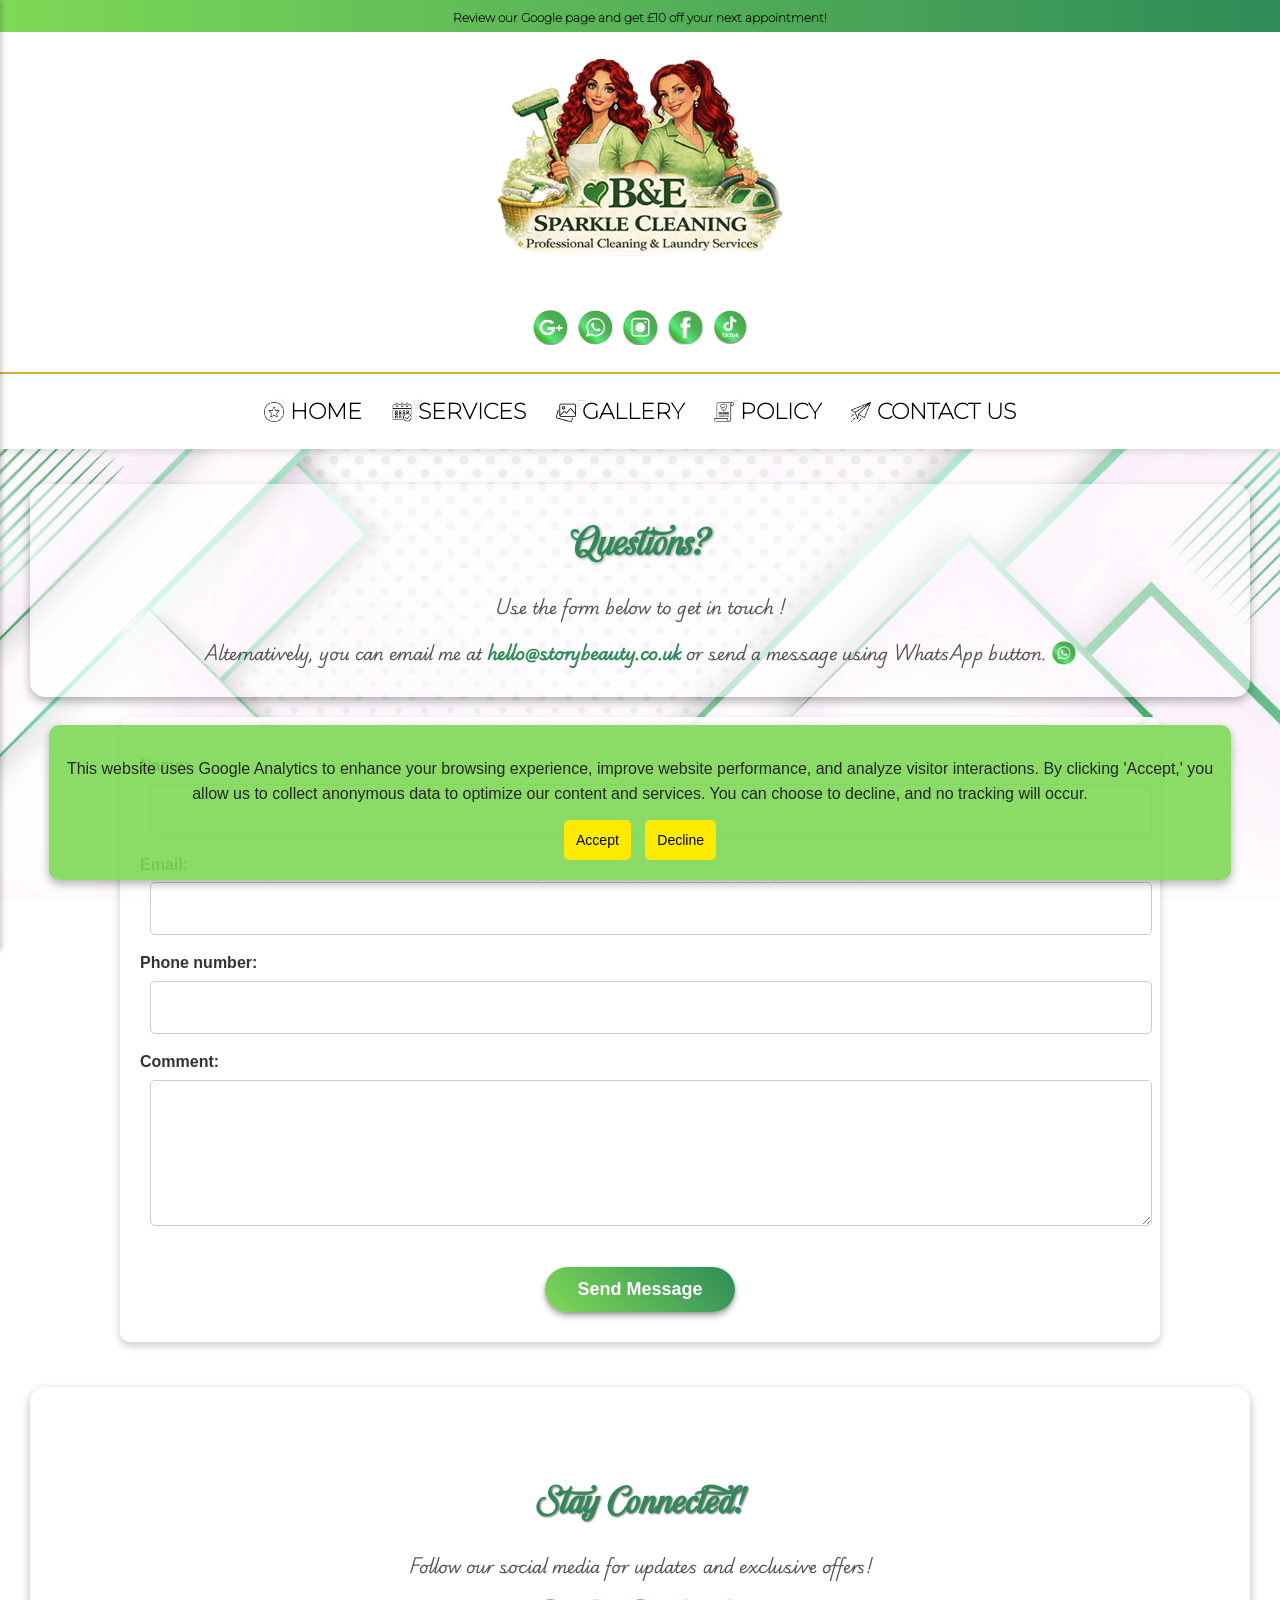
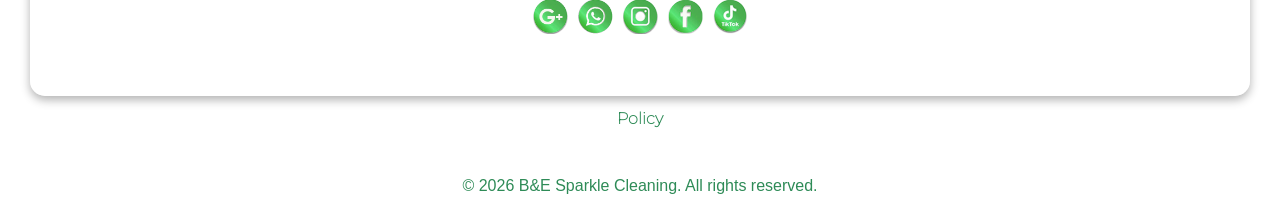
==== contact.html @ 54d1ef39 "site" ====
<!DOCTYPE html>
<html lang="en">
<head>
    <meta charset="UTF-8">
    <meta name="viewport" content="width=device-width, initial-scale=1.0">
    <meta name="viewport" content="width=device-width, initial-scale=1.0, user-scalable=no">
    <title>B&E Sparkle Cleaning - Contact Us!</title>
    <link rel="stylesheet" href="styles.css">
    <link rel="stylesheet" href="mobilestyles.css">
    <link rel="icon" type="image/png" href="media/favicon.png">
</head>
<body>
    <div class="gold-bar">
        <p id="sliding-text"></p>
    </div>
    
    <header class="top-header">
        <div class="logo-container">
            <a href="index.html">
                <img src="logo.png" alt="Business Logo" class="logo">
            </a>
        </div>
    
      <!-- Social Media Section (Now inside the header) -->
      <div class="social-buttons">
                <a href="https://maps.app.goo.gl/eQFA1rV7FGDzN62R6" target="_blank">
                    <img src="media/google.png" alt="Google" class="social-button">
                </a>
                <a href="https://wa.me/447448625575" target="_blank">
                    <img src="media/whatsapp.png" alt="WhatsApp" class="social-button">
                </a>
                <a href="https://www.instagram.com/besparklecleaning?igsh=MTBiZnNxeG05bnRqcg%3D%3D&utm_source=qr" target="_blank">
                    <img src="media/instagram.png" alt="Instagram" class="social-button">
                </a>
                <a href="https://www.facebook.com/share/18CbsJdjJ9/?mibextid=wwXIfr" target="_blank">
                    <img src="media/facebook.png" alt="Facebook" class="social-button">
                </a>
                <a href="https://www.tiktok.com/@besparklecleaning?_r=1&_t=ZN-94t2sgEUsbO" target="_blank">
                    <img src="media/tiktok.png" alt="TikTok" class="social-button">
                </a>
            </div>
    
        <nav class="navbar">
            <ul class="nav-links">
                <li><a href="index.html"><img src="media/icons/home.png" class="nav-icon"> Home</a></li>
                <li><a href="services.html"><img src="media/icons/book.png" class="nav-icon"> Services</a></li>
                <li><a href="gallery.html"><img src="media/icons/gallery.png" class="nav-icon"> Gallery</a></li>
                <li><a href="terms.html"><img src="media/icons/terms.png" class="nav-icon"> Policy</a></li>
                <li><a href="contact.html"><img src="media/icons/contact.png" class="nav-icon"> Contact Us</a></li>
            </ul>
        </nav>
        
    </header>
        <section id="contact-form-section">
            <main>
            <h3 class="curvymax-font">Questions?</h3>
            <p class="play-font">Use the form below to get in touch !</p>
            <p class="play-font">Alternatively, you can email me at 
                <a href="mailto:hello@storybeauty.co.uk" class="contact-email">hello@storybeauty.co.uk</a> 
                or send a message using 
                <span class="contact-whatsapp">
                    WhatsApp button.
                    <a href="https://wa.me/447448625575" target="_blank">
                        <img src="media/whatsapp.png" alt="WhatsApp" class="social-button">
                    </a>
                </span>
            </p>
            
            </main>
            <!-- modify this form HTML and place wherever you want your form -->
            <form action="https://formspree.io/f/xlgpkwen" method="POST" id="contact-form">
                <ul>
                    <li>
                        <label for="name">Name:</label>
                        <input type="text" id="name" name="name" required>
                    </li>
                    <li>
                        <label for="email">Email:</label>
                        <input type="email" id="email" name="email" required>
                    </li>
                    <li>
                        <label for="phone">Phone number:</label>
                        <input type="tel" id="phone" name="phone" required>
                    </li>
                    <li>
                        <label for="comment">Comment:</label>
                        <textarea id="comment" name="comment" rows="4" required></textarea>
                    </li>
                </ul>
                <button type="submit" class="gradient-button">Send Message</button>
            </form>            
        </section>


    <main>
        <section id="social-media">
            <h3 class="curvymax-font">Stay Connected!</h3>
            <p class="play-font">Follow our social media for updates and exclusive offers!</p>
            <div class="social-buttons">
                <a href="https://maps.app.goo.gl/eQFA1rV7FGDzN62R6" target="_blank">
                    <img src="media/google.png" alt="Google" class="social-button">
                </a>
                <a href="https://wa.me/447448625575" target="_blank">
                    <img src="media/whatsapp.png" alt="WhatsApp" class="social-button">
                </a>
                <a href="https://www.instagram.com/besparklecleaning?igsh=MTBiZnNxeG05bnRqcg%3D%3D&utm_source=qr" target="_blank">
                    <img src="media/instagram.png" alt="Instagram" class="social-button">
                </a>
                <a href="https://www.facebook.com/share/18CbsJdjJ9/?mibextid=wwXIfr" target="_blank">
                    <img src="media/facebook.png" alt="Facebook" class="social-button">
                </a>
                <a href="https://www.tiktok.com/@besparklecleaning?_r=1&_t=ZN-94t2sgEUsbO" target="_blank">
                    <img src="media/tiktok.png" alt="TikTok" class="social-button">
                </a>
            </div>
        </section>        
    </main>

</div>
<div class="terms-link-container">
    <a href="terms.html" class="terms-link">Policy</a>
</div>
    <footer>
        <p>&copy; 2026 B&E Sparkle Cleaning. All rights reserved.</p>
    </footer>   
    <script src="script.js"></script>
    <script src="goldbar.js"></script>
    <script src="cookies.js"></script>
    <script src="sidebar.js"></script>
</body>
</html>
---- styles.css ----
body {
    font-family: 'Arial', sans-serif;
    line-height: 1.6;
    color: #CBA135; /* Reflective Gold for text */
    background: url('media/header.png') no-repeat center center fixed; /* Background image */
    background-size: cover; /* Ensures the image covers the screen */
    text-align: center;
    background-color: #1E1E1E; /* Backup deep black color for browsers without image support */
}
header {
    background-color: rgba(255, 255, 255, 0.5); /* Semi-transparent white */
    color: white;
    padding: 20px 0;
    box-shadow: 0 4px 8px rgba(0, 0, 0, 0.3);
    position: relative; /* To ensure layout remains stable */
}
/* Custom Fonts */
@font-face {
    font-family: 'LastChristmasPERSONALUSE-Regular';
    src: url('fonts/LastChristmasPERSONALUSE-Regular.woff2') format('woff2'),
         url('fonts/LastChristmasPERSONALUSE-Regular.woff') format('woff'),
         url('fonts/LastChristmas_PERSONAL_USE_ONLY.otf') format('opentype');
    font-weight: normal;
    font-style: normal;
}

.curvy-font {
    font-family: 'LastChristmasPERSONALUSE-Regular', sans-serif;
}

.curvymax-font {
    font-family: 'LastChristmasPERSONALUSE-Regular', sans-serif;
}

@font-face {
    font-family: 'PlaywriteAUSA-Regular';
    src: url('fonts/PlaywriteAUSA-Regular.woff2') format('woff2'),
         url('fonts/PlaywriteAUSA-Regular.woff') format('woff'),
         url('fonts/PlaywriteAUSA-VariableFont_wght.tff') format('opentype');
    font-weight: normal;
    font-style: normal;
}

.play-font {
    font-family: 'PlaywriteAUSA-Regular', sans-serif;
}
.gradient-button {
    display: inline-flex; /* Ensures proper alignment for button content */
    align-items: center;
    justify-content: center;
    padding: 10px 20px; /* Space inside the button */
    border: none;
    border-radius: 50px; /* Fully rounded corners */
    font-size: 16px;
    font-family: 'Arial', sans-serif; /* Keep the custom font */
    font-weight: bold;
    color: white; /* Button text color */
    cursor: pointer;
    text-decoration: none; /* Remove underline */
    position: relative; /* Required for box-shadow */
    background: linear-gradient(45deg, #B39429, #D4AF37); /* Gold gradient */
    box-shadow: 0 4px 6px rgba(0, 0, 0, 0.3), 0 1px 3px rgba(0, 0, 0, 0.2); /* Shadow effect */
    transition: transform 0.2s ease, box-shadow 0.2s ease; /* Smooth interactions */
}

.gradient-button:hover {
    transform: translateY(-2px); /* Lift effect on hover */
    box-shadow: 0 8px 12px rgba(0, 0, 0, 0.4), 0 4px 6px rgba(0, 0, 0, 0.3); /* Stronger shadow */
    background: linear-gradient(45deg, #D4AF37, #B39429); /* Reverse gradient on hover */
}

.gradient-button:active {
    transform: translateY(0); /* Reset on click */
    box-shadow: 0 2px 4px rgba(0, 0, 0, 0.2), 0 1px 2px rgba(0, 0, 0, 0.1); /* Subtle shadow */
}
/* Image Grid */
.gallery {
    display: flex;
    flex-wrap: wrap;
    gap: 15px;
    justify-content: center;
    padding: 20px;
}

.gallery-item {
    width: 200px; /* Set a fixed width for images */
    height: 200px; /* Set a fixed height for images */
    object-fit: cover; /* Ensures images are cropped correctly */
    border-radius: 15px; /* Rounded corners */
    transition: transform 0.3s, box-shadow 0.3s; /* Smooth effects */
    cursor: pointer;
}

.gallery-item:hover {
    transform: scale(1.05); /* Slight zoom effect */
    box-shadow: 0 8px 15px rgba(0, 0, 0, 0.4); /* Shadow on hover */
}

/* Lightbox General Styles */
.lightbox {
    display: none;
    position: fixed;
    top: 0;
    left: 0;
    width: 100%;
    height: 100%;
    background-color: rgba(0, 0, 0, 0.9);
    justify-content: center;
    align-items: center;
    z-index: 9999;
}

/* Lightbox Content */
.lightbox img, .lightbox video {
    max-width: 90%;
    max-height: 90%;
    border-radius: 10px;
    object-fit: contain;
    background: black;
}

/* Lightbox Navigation Buttons */
.lightbox .prev, .lightbox .next {
    position: absolute;
    top: 50%;
    transform: translateY(-50%);
    font-size: 2rem;
    color: white;
    background: rgba(0, 0, 0, 0.5);
    border: none;
    cursor: pointer;
    padding: 10px;
    border-radius: 50%;
}

.lightbox .prev { left: 10px; }
.lightbox .next { right: 10px; }

/* Close Button */
.lightbox .close {
    position: absolute;
    top: 15px;
    right: 20px;
    font-size: 2rem;
    color: white;
    cursor: pointer;
}

/* Main Content */
main {
    padding: 20px;
    margin: 20px auto; /* Center and add spacing */
    max-width: 1200px; /* Limit width for better readability */
    background-color: rgba(255, 255, 255, 0.8); /* Lighter translucent white background */
    border-radius: 15px; /* Rounded corners for a polished look */
    box-shadow: 0 4px 10px rgba(0, 0, 0, 0.3); /* Subtle shadow for depth */
}

.social-button {
    width: 40px;
    height: 40px;
    cursor: pointer;
    transition: transform 0.3s;
}


#social-media {
    text-align: center;
    margin-top: 40px;
}

.social-buttons {
    display: flex;
    justify-content: center;
    gap: 15px;
    margin-top: 20px;
    margin-bottom: 20px;
}

.social-button:hover {
    transform: scale(1.1);
}

#social-media h3 {
    font-size: 24px;
    margin-bottom: 10px;
}

#social-media p {
    font-size: 18px;
    margin-bottom: 20px;
    color: #555;
}
.gradient-button {
    display: inline-flex;
    align-items: center;
    justify-content: center;
    padding: 10px 20px; /* Space inside the button */
    border: none;
    border-radius: 50px; /* Fully rounded corners */
    font-size: 16px;
    font-family: 'Arial', sans-serif; /* Keep the custom font */
    font-weight: bold;
    color: white; /* Button text color */
    cursor: pointer;
    text-decoration: none; /* Remove underline */
    position: relative; /* Required for box-shadow */
    margin: 10px; /* Add spacing between buttons */
    background: linear-gradient(45deg, #D4A017, #FFD700); /* Adjusted gradient */
    box-shadow: 0 4px 6px rgba(0, 0, 0, 0.3), 0 1px 3px rgba(0, 0, 0, 0.2); /* Shadow effect */
    transition: transform 0.2s ease, box-shadow 0.2s ease; /* Smooth interactions */
}

.gradient-button:hover {
    transform: translateY(-2px); /* Lift effect on hover */
    box-shadow: 0 8px 12px rgba(0, 0, 0, 0.4), 0 4px 6px rgba(0, 0, 0, 0.3); /* Stronger shadow */
    background: linear-gradient(45deg, #FFD700, #D4A017); /* Reverse gradient on hover */
}

/* General section styling to reduce space */
section {
    padding-top: 15px;
    padding-bottom: 15px;
    margin-top: 10px;
    margin-bottom: 10px;
    box-sizing: border-box;
}

/* Category titles styling */
.category-title {
    margin-bottom: 10px;
    font-size: 1.5rem; /* Adjust font size if necessary */
    text-align: center;
}

/* Gallery styling */
.gallery {
    display: grid; /* Use grid layout for better responsiveness */
    grid-template-columns: repeat(auto-fit, minmax(150px, 1fr)); /* Flexible columns */
    gap: 10px; /* Space between images */
    margin: 10px auto; /* Center the gallery */
    width: 90%; /* Ensure the gallery fits well within the viewport */
}

/* Gallery items styling */
.gallery-item {
    width: 100%;
    height: auto;
    border-radius: 5px;
    box-shadow: 0 2px 5px rgba(0, 0, 0, 0.2); /* Subtle shadow */
    cursor: pointer;
    transition: transform 0.3s ease, box-shadow 0.3s ease;
}

.gallery-item:hover {
    transform: scale(1.05);
    box-shadow: 0 4px 10px rgba(0, 0, 0, 0.3);
}

/* Lightbox styling */
.lightbox {
    position: fixed;
    top: 0;
    left: 0;
    width: 100%;
    height: 100%;
    background-color: rgba(0, 0, 0, 0.8);
    display: none;
    justify-content: center;
    align-items: center;
    z-index: 1000;
}

.lightbox img {
    max-width: 90%;
    max-height: 80%;
    border-radius: 5px;
}

/* Lightbox close button */
.lightbox .close {
    position: absolute;
    top: 10px;
    right: 20px;
    font-size: 2rem;
    color: white;
    cursor: pointer;
}

/* Lightbox navigation buttons */
.lightbox .prev,
.lightbox .next {
    position: absolute;
    top: 50%;
    transform: translateY(-50%);
    font-size: 2rem;
    color: white;
    background: none;
    border: none;
    cursor: pointer;
}

.lightbox .prev {
    left: 10px;
}

.lightbox .next {
    right: 10px;
}

/* Button container spacing */
.button-container {
    display: flex;
    flex-wrap: wrap;
    justify-content: center;
    gap: 10px;
    margin: 20px auto;
}

/* Grid image styling */
.gallery-item {
    width: 100%; /* Images scale with the grid cell */
    height: 150px; /* Fixed height for uniform size */
    object-fit: cover; /* Ensures images are cropped uniformly */
    border-radius: 10px; /* Rounded corners */
    cursor: pointer;
    transition: transform 0.3s ease, box-shadow 0.3s ease;
}

.gallery-item:hover {
    transform: scale(1.05);
    box-shadow: 0 4px 10px rgba(0, 0, 0, 0.3);
}
body {
    font-family: 'Arial', sans-serif;
    line-height: 1.6;
    color: #CBA135; /* Reflective Gold for text */
    background: url('media/header.png') no-repeat center center fixed; /* Background image */
    background-size: cover; /* Ensures the image covers the screen */
    text-align: center;
    background-color: #1E1E1E; /* Backup deep black color for browsers without image support */
}
header {
    background-color: rgba(255, 255, 255, 0.5); /* Semi-transparent white */
    color: white;
    padding: 20px 0;
    box-shadow: 0 4px 8px rgba(0, 0, 0, 0.3);
    position: relative; /* To ensure layout remains stable */
}
/* Custom Fonts */
@font-face {
    font-family: 'LastChristmasPERSONALUSE-Regular';
    src: url('fonts/LastChristmasPERSONALUSE-Regular.woff2') format('woff2'),
         url('fonts/LastChristmasPERSONALUSE-Regular.woff') format('woff'),
         url('fonts/LastChristmas_PERSONAL_USE_ONLY.otf') format('opentype');
    font-weight: normal;
    font-style: normal;
}

.curvy-font {
    font-family: 'LastChristmasPERSONALUSE-Regular', sans-serif;
}

.curvymax-font {
    font-family: 'LastChristmasPERSONALUSE-Regular', sans-serif;
    font-size: 36px; /* Adjust the value as needed */
}

@font-face {
    font-family: 'PlaywriteAUSA-Regular';
    src: url('fonts/PlaywriteAUSA-Regular.woff2') format('woff2'),
         url('fonts/PlaywriteAUSA-Regular.woff') format('woff'),
         url('fonts/PlaywriteAUSA-VariableFont_wght.tff') format('opentype');
    font-weight: normal;
    font-style: normal;
}

.play-font {
    font-family: 'PlaywriteAUSA-Regular', sans-serif;
}

.gradient-button {
    display: inline-flex; /* Ensures proper alignment for button content */
    align-items: center;
    justify-content: center;
    padding: 10px 20px; /* Space inside the button */
    border: none;
    border-radius: 50px; /* Fully rounded corners */
    font-size: 16px;
    font-family: 'Arial', sans-serif; /* Keep the custom font */
    font-weight: bold;
    color: white; /* Button text color */
    cursor: pointer;
    text-decoration: none; /* Remove underline */
    position: relative; /* Required for box-shadow */
    background: linear-gradient(45deg, #B39429, #D4AF37); /* Gold gradient */
    box-shadow: 0 4px 6px rgba(0, 0, 0, 0.3), 0 1px 3px rgba(0, 0, 0, 0.2); /* Shadow effect */
    transition: transform 0.2s ease, box-shadow 0.2s ease; /* Smooth interactions */
}

.gradient-button:hover {
    transform: translateY(-2px); /* Lift effect on hover */
    box-shadow: 0 8px 12px rgba(0, 0, 0, 0.4), 0 4px 6px rgba(0, 0, 0, 0.3); /* Stronger shadow */
    background: linear-gradient(45deg, #D4AF37, #B39429); /* Reverse gradient on hover */
}

.gradient-button:active {
    transform: translateY(0); /* Reset on click */
    box-shadow: 0 2px 4px rgba(0, 0, 0, 0.2), 0 1px 2px rgba(0, 0, 0, 0.1); /* Subtle shadow */
}
/* Image Grid */
.gallery {
    display: flex;
    flex-wrap: wrap;
    gap: 15px;
    justify-content: center;
    padding: 20px;
}

.gallery-item {
    width: 200px; /* Set a fixed width for images */
    height: 200px; /* Set a fixed height for images */
    object-fit: cover; /* Ensures images are cropped correctly */
    border-radius: 15px; /* Rounded corners */
    transition: transform 0.3s, box-shadow 0.3s; /* Smooth effects */
    cursor: pointer;
}

.gallery-item:hover {
    transform: scale(1.05); /* Slight zoom effect */
    box-shadow: 0 8px 15px rgba(0, 0, 0, 0.4); /* Shadow on hover */
}

/* Fullscreen Lightbox */
.lightbox {
    display: none;
    position: fixed;
    top: 0;
    left: 0;
    width: 100%;
    height: 100%;
    background-color: rgba(0, 0, 0, 0.9); /* Dark overlay */
    justify-content: center;
    align-items: center;
    z-index: 9999;
}

.lightbox img {
    max-width: 90%;
    max-height: 90%;
    border-radius: 15px;
}

.lightbox-controls {
    position: absolute;
    width: 100%;
    top: 50%;
    display: flex;
    justify-content: space-between;
    transform: translateY(-50%);
}

.lightbox-controls .control {
    background: rgba(255, 255, 255, 0.5);
    color: black;
    font-size: 30px;
    border: none;
    border-radius: 50%;
    cursor: pointer;
    padding: 10px;
    margin: 0 20px;
    outline: none;
    transition: background 0.3s;
}

.lightbox-controls .control:hover {
    background: rgba(255, 255, 255, 0.8);
}

.lightbox .close {
    position: absolute;
    top: 20px;
    right: 30px;
    color: white;
    font-size: 30px;
    font-weight: bold;
    cursor: pointer;
}
/* Main Content */
main {
    padding: 20px;
    margin: 20px auto; /* Center and add spacing */
    max-width: 1200px; /* Limit width for better readability */
    background-color: rgba(255, 255, 255, 0.8); /* Lighter translucent white background */
    border-radius: 15px; /* Rounded corners for a polished look */
    box-shadow: 0 4px 10px rgba(0, 0, 0, 0.3); /* Subtle shadow for depth */
}
.social-buttons {
    display: flex;
    gap: 15px;
    margin-top: 20px;
}

.social-button {
    width: 50px;
    height: 50px;
    cursor: pointer;
    transition: transform 0.3s;
}

.social-button:hover {
    transform: scale(1.1);
}
#social-media {
    text-align: center;
    margin-top: 40px;
}

.social-buttons {
    display: flex;
    justify-content: center;
    gap: 15px;
    margin-top: 20px;
}

.social-button {
    width: 40px;
    height: 40px;
    cursor: pointer;
    transition: transform 0.3s;
}

.social-button:hover {
    transform: scale(1.1);
}

#social-media h3 {
    font-size: 24px;
    margin-bottom: 10px;
}

#social-media p {
    font-size: 18px;
    margin-bottom: 20px;
    color: #555;
}
.gradient-button {
    display: inline-flex;
    align-items: center;
    justify-content: center;
    padding: 10px 20px; /* Space inside the button */
    border: none;
    border-radius: 50px; /* Fully rounded corners */
    font-size: 16px;
    font-family: 'Arial', sans-serif; /* Keep the custom font */
    font-weight: bold;
    color: white; /* Button text color */
    cursor: pointer;
    text-decoration: none; /* Remove underline */
    position: relative; /* Required for box-shadow */
    margin: 10px; /* Add spacing between buttons */
    background: linear-gradient(45deg, #D4A017, #FFD700); /* Adjusted gradient */
    box-shadow: 0 4px 6px rgba(0, 0, 0, 0.3), 0 1px 3px rgba(0, 0, 0, 0.2); /* Shadow effect */
    transition: transform 0.2s ease, box-shadow 0.2s ease; /* Smooth interactions */
}

.gradient-button:hover {
    transform: translateY(-2px); /* Lift effect on hover */
    box-shadow: 0 8px 12px rgba(0, 0, 0, 0.4), 0 4px 6px rgba(0, 0, 0, 0.3); /* Stronger shadow */
    background: linear-gradient(45deg, #FFD700, #D4A017); /* Reverse gradient on hover */
}
#homepage h2.curvymax-font {
    font-family: 'LastChristmasPERSONALUSE-Regular', sans-serif;
    font-size: 34px;
    line-height: 1.4;
    color: #2E8B57;
    text-shadow: 1px 1px 2px rgba(0, 0, 0, 0.6);
    margin-bottom: 15px;
}
#homepage h2.play-font {
    font-family: 'PlaywriteAUSA-Regular', sans-serif; /* Match the font */
    font-size: 16px; /* Adjust font size for consistency */
    line-height: 1.6; /* Set proper line spacing */
    color: #555; /* Use the same subtle gray color */
    text-shadow: none; /* Remove any shadow effect */
    font-weight: 400; /* Set normal font weight */
    margin: 20px 0; /* Add spacing for readability */
}

#social-media h3 {
    font-family: 'PlaywriteAUSA-Regular', sans-serif; /* Keep the original font */
    font-size: 32px; /* Make it larger */
    line-height: 1.4; /* Adjust spacing for readability */
    color: #CBA135; /* Restore the reflective gold color */
    text-shadow: 1px 1px 2px rgba(0, 0, 0, 0.6); /* Subtle shadow for depth */
    margin-bottom: 15px; /* Add spacing below the heading */
}
#social-media h3.curvymax-font {
    font-family: 'LastChristmasPERSONALUSE-Regular', sans-serif; /* Retain original font */
    color: #2E8B57; /* Reflective gold */
    text-shadow: 1px 1px 2px rgba(0, 0, 0, 0.5); /* Subtle shadow effect */
    margin-bottom: 2px; /* Space below heading */
}
#social-media h3.curvymax-font {
    letter-spacing: 1px; /* Subtle spacing between letters */
}
#social-media h3.curvymax-font {
    line-height: 1.3; /* Increase for better readability */
}
/* Make each section smaller by reducing vertical padding and margin */
section {
    padding-top: 10px; /* Reduced space at the top */
    padding-bottom: 10px; /* Reduced space at the bottom */
    margin-top: 10px; /* Reduced space above the section */
    margin-bottom: 10px; /* Reduced space below the section */
    box-sizing: border-box; /* Ensure the padding doesn't affect section size */
}

/* Add spacing under the social media text */
#social-media p {
    margin-bottom: 15px; /* Adjust this value for smaller spacing */
}

/* Optional: Adjust header and footer spacing */
header, footer {
    padding: 10px 20px; /* Smaller padding for header/footer */
}
/* General section styling to reduce space */
section {
    padding-top: 15px;
    padding-bottom: 15px;
    margin-top: 10px;
    margin-bottom: 10px;
    box-sizing: border-box;
}

/* Category titles styling */
.category-title {
    margin-bottom: 10px;
    font-size: 1.5rem; /* Adjust font size if necessary */
    text-align: center;
}

/* Gallery styling */
.gallery {
    display: grid; /* Use grid layout for better responsiveness */
    grid-template-columns: repeat(auto-fit, minmax(150px, 1fr)); /* Flexible columns */
    gap: 10px; /* Space between images */
    margin: 10px auto; /* Center the gallery */
    width: 90%; /* Ensure the gallery fits well within the viewport */
}

/* Gallery items styling */
.gallery-item {
    width: 100%;
    height: auto;
    border-radius: 5px;
    box-shadow: 0 2px 5px rgba(0, 0, 0, 0.2); /* Subtle shadow */
    cursor: pointer;
    transition: transform 0.3s ease, box-shadow 0.3s ease;
}

.gallery-item:hover {
    transform: scale(1.05);
    box-shadow: 0 4px 10px rgba(0, 0, 0, 0.3);
}
/* Lightbox styling */
.lightbox {
    position: fixed;
    top: 0;
    left: 0;
    width: 100%;
    height: 100%;
    background-color: rgba(0, 0, 0, 0.8);
    display: none;
    justify-content: center;
    align-items: center;
    z-index: 1000;
}

.lightbox img {
    max-width: 90%;
    max-height: 80%;
    border-radius: 5px;
}

/* Lightbox close button */
.lightbox .close {
    position: absolute;
    top: 10px;
    right: 20px;
    font-size: 2rem;
    color: white;
    cursor: pointer;
}

/* Lightbox navigation buttons */
.lightbox .prev,
.lightbox .next {
    position: absolute;
    top: 50%;
    transform: translateY(-50%);
    font-size: 2rem;
    color: white;
    background: none;
    border: none;
    cursor: pointer;
}

.lightbox .prev {
    left: 10px;
}

.lightbox .next {
    right: 10px;
}

/* Button container spacing */
.button-container {
    display: flex;
    flex-wrap: wrap;
    justify-content: center;
    gap: 10px;
    margin: 20px auto;
}

/* Grid image styling */
.gallery-item {
    width: 100%; /* Images scale with the grid cell */
    height: 150px; /* Fixed height for uniform size */
    object-fit: cover; /* Ensures images are cropped uniformly */
    border-radius: 10px; /* Rounded corners */
    cursor: pointer;
    transition: transform 0.3s ease, box-shadow 0.3s ease;
}

.gallery-item:hover {
    transform: scale(1.05);
    box-shadow: 0 4px 10px rgba(0, 0, 0, 0.3);
}
body {
    font-family: 'Arial', sans-serif;
    line-height: 1.6;
    color: #CBA135; /* Reflective Gold for text */
    background: url('media/header.png') no-repeat center center fixed; /* Background image */
    background-size: cover; /* Ensures the image covers the screen */
    text-align: center;
    background-color: #1E1E1E; /* Backup deep black color for browsers without image support */
}
header {
    background-color: rgba(255, 255, 255, 0.5); /* Semi-transparent white */
    color: white;
    padding: 20px 0;
    box-shadow: 0 4px 8px rgba(0, 0, 0, 0.3);
    position: relative; /* To ensure layout remains stable */
}
/* Custom Fonts */
@font-face {
    font-family: 'LastChristmasPERSONALUSE-Regular';
    src: url('fonts/LastChristmasPERSONALUSE-Regular.woff2') format('woff2'),
         url('fonts/LastChristmasPERSONALUSE-Regular.woff') format('woff'),
         url('fonts/LastChristmas_PERSONAL_USE_ONLY.otf') format('opentype');
    font-weight: normal;
    font-style: normal;
}
.gradient-button {
    display: inline-flex; /* Ensures proper alignment for button content */
    align-items: center;
    justify-content: center;
    padding: 10px 20px; /* Space inside the button */
    border: none;
    border-radius: 50px; /* Fully rounded corners */
    font-size: 16px;
    font-family: 'Arial', sans-serif; /* Keep the custom font */
    font-weight: bold;
    color: white; /* Button text color */
    cursor: pointer;
    text-decoration: none; /* Remove underline */
    position: relative; /* Required for box-shadow */
    background: linear-gradient(45deg, #B39429, #D4AF37); /* Gold gradient */
    box-shadow: 0 4px 6px rgba(0, 0, 0, 0.3), 0 1px 3px rgba(0, 0, 0, 0.2); /* Shadow effect */
    transition: transform 0.2s ease, box-shadow 0.2s ease; /* Smooth interactions */
}

.gradient-button:hover {
    transform: translateY(-2px); /* Lift effect on hover */
    box-shadow: 0 8px 12px rgba(0, 0, 0, 0.4), 0 4px 6px rgba(0, 0, 0, 0.3); /* Stronger shadow */
    background: linear-gradient(45deg, #D4AF37, #B39429); /* Reverse gradient on hover */
}

.gradient-button:active {
    transform: translateY(0); /* Reset on click */
    box-shadow: 0 2px 4px rgba(0, 0, 0, 0.2), 0 1px 2px rgba(0, 0, 0, 0.1); /* Subtle shadow */
}
/* Image Grid */
.gallery {
    display: flex;
    flex-wrap: wrap;
    gap: 15px;
    justify-content: center;
    padding: 20px;
}

.gallery-item {
    width: 200px; /* Set a fixed width for images */
    height: 200px; /* Set a fixed height for images */
    object-fit: cover; /* Ensures images are cropped correctly */
    border-radius: 15px; /* Rounded corners */
    transition: transform 0.3s, box-shadow 0.3s; /* Smooth effects */
    cursor: pointer;
}

.gallery-item:hover {
    transform: scale(1.05); /* Slight zoom effect */
    box-shadow: 0 8px 15px rgba(0, 0, 0, 0.4); /* Shadow on hover */
}

/* Fullscreen Lightbox */
.lightbox {
    display: none;
    position: fixed;
    top: 0;
    left: 0;
    width: 100%;
    height: 100%;
    background-color: rgba(0, 0, 0, 0.9); /* Dark overlay */
    justify-content: center;
    align-items: center;
    z-index: 9999;
}

.lightbox img {
    max-width: 90%;
    max-height: 90%;
    border-radius: 15px;
}

.lightbox-controls {
    position: absolute;
    width: 100%;
    top: 50%;
    display: flex;
    justify-content: space-between;
    transform: translateY(-50%);
}

.lightbox-controls .control {
    background: rgba(255, 255, 255, 0.5);
    color: black;
    font-size: 30px;
    border: none;
    border-radius: 50%;
    cursor: pointer;
    padding: 10px;
    margin: 0 20px;
    outline: none;
    transition: background 0.3s;
}

.lightbox-controls .control:hover {
    background: rgba(255, 255, 255, 0.8);
}

.lightbox .close {
    position: absolute;
    top: 20px;
    right: 30px;
    color: white;
    font-size: 30px;
    font-weight: bold;
    cursor: pointer;
}
/* Main Content */
.social-buttons {
    margin-top: 20px;
}




#social-media {
    text-align: center;
    margin-top: 40px;
}

#social-media h3 {
    font-size: 24px;
    margin-bottom: 10px;
}

#social-media p {
    font-size: 18px;
    margin-bottom: 20px;
    color: #555;
}
.gradient-button {
    display: inline-flex;
    align-items: center;
    justify-content: center;
    padding: 10px 20px; /* Space inside the button */
    border: none;
    border-radius: 50px; /* Fully rounded corners */
    font-size: 16px;
    font-family: 'Arial', sans-serif; /* Keep the custom font */
    font-weight: bold;
    color: white; /* Button text color */
    cursor: pointer;
    text-decoration: none; /* Remove underline */
    position: relative; /* Required for box-shadow */
    margin: 10px; /* Add spacing between buttons */
    background: linear-gradient(45deg, #D4A017, #FFD700); /* Adjusted gradient */
    box-shadow: 0 4px 6px rgba(0, 0, 0, 0.3), 0 1px 3px rgba(0, 0, 0, 0.2); /* Shadow effect */
    transition: transform 0.2s ease, box-shadow 0.2s ease; /* Smooth interactions */
}

.gradient-button:hover {
    transform: translateY(-2px); /* Lift effect on hover */
    box-shadow: 0 8px 12px rgba(0, 0, 0, 0.4), 0 4px 6px rgba(0, 0, 0, 0.3); /* Stronger shadow */
    background: linear-gradient(45deg, #FFD700, #D4A017); /* Reverse gradient on hover */
}
#social-media h3 {
    font-family: 'PlaywriteAUSA-Regular', sans-serif; /* Keep the original font */
    font-size: 32px; /* Make it larger */
    line-height: 1.4; /* Adjust spacing for readability */
    color: #2E8B57; /* Restore the reflective gold color */
    text-shadow: 2px 2px 5px rgba(0, 0, 0, 0.6); /* Subtle shadow for depth */
    margin-bottom: 15px; /* Add spacing below the heading */
}
#social-media h3.curvymax-font {
    font-family: 'LastChristmasPERSONALUSE-Regular', sans-serif;
    font-size: 34px;
    line-height: 1.4;
    color: #2E8B57;
    text-shadow: 1px 1px 2px rgba(0, 0, 0, 0.6);
    margin-bottom: 15px;
}

/* Make each section smaller by reducing vertical padding and margin */
section {
    padding-top: 10px; /* Reduced space at the top */
    padding-bottom: 10px; /* Reduced space at the bottom */
    margin-top: 10px; /* Reduced space above the section */
    margin-bottom: 10px; /* Reduced space below the section */
    box-sizing: border-box; /* Ensure the padding doesn't affect section size */
}

/* Add spacing under the social media text */
#social-media p {
    margin-bottom: 15px; /* Adjust this value for smaller spacing */
}

/* Optional: Adjust header and footer spacing */
header, footer {
    padding: 10px 20px; /* Smaller padding for header/footer */
}
/* General section styling to reduce space */
section {
    padding-top: 15px;
    padding-bottom: 15px;
    margin-top: 10px;
    margin-bottom: 10px;
    box-sizing: border-box;
}

/* Category titles styling */
.category-title {
    margin-bottom: 10px;
    font-size: 1.5rem; /* Adjust font size if necessary */
    text-align: center;
}

/* Gallery styling */
.gallery {
    display: grid; /* Use grid layout for better responsiveness */
    grid-template-columns: repeat(auto-fit, minmax(150px, 1fr)); /* Flexible columns */
    gap: 10px; /* Space between images */
    margin: 10px auto; /* Center the gallery */
    width: 90%; /* Ensure the gallery fits well within the viewport */
}

/* Gallery items styling */
.gallery-item {
    width: 100%;
    height: auto;
    border-radius: 5px;
    box-shadow: 0 2px 5px rgba(0, 0, 0, 0.2); /* Subtle shadow */
    cursor: pointer;
    transition: transform 0.3s ease, box-shadow 0.3s ease;
}

.gallery-item:hover {
    transform: scale(1.05);
    box-shadow: 0 4px 10px rgba(0, 0, 0, 0.3);
}

/* Lightbox styling */
.lightbox {
    display: none; /* Hidden by default */
    position: fixed;
    top: 0;
    left: 0;
    width: 100%;
    height: 100%;
    background-color: rgba(0, 0, 0, 0.9); /* Dark
}
    .gallery-item {
    width: 200px; /* Make all images uniform size */
    height: 200px; /* Square dimensions */
    object-fit: cover; /* Cropped to fit within square */
    border-radius: 10px; /* Rounded corners */
    transition: transform 0.3s ease, box-shadow 0.3s ease;
    cursor: pointer;
}
.lightbox img {
    max-width: 90%;
    max-height: 90%;
    object-fit: contain;
    border-radius: 10px; /* Apply same rounded corners */
}
.lightbox img {
    max-width: 90%; /* Allow the image to scale up but maintain aspect ratio */
    max-height: 90%; /* Prevent the image from exceeding the viewport */
    object-fit: contain; /* Ensure the entire image fits within the lightbox */
    border-radius: 10px; /* Rounded corners for consistency */
    margin: auto; /* Center the image */
}
.lightbox {
    display: none; /* Hidden by default */
    position: fixed;
    top: 0;
    left: 0;
    width: 100%;
    height: 100%;
    background-color: rgba(0, 0, 0, 0.9); /* Dark overlay */
    justify-content: center; /* Horizontally center items */
    align-items: center; /* Vertically center items */
    z-index: 1000; /* Ensure it's above other content */
}
.gallery {
    display: grid; /* Use grid layout for responsiveness */
    grid-template-columns: repeat(auto-fit, minmax(150px, 1fr)); /* Flexible columns */
    gap: 10px; /* Space between images */
    margin: 10px auto; /* Center the gallery */
    width: 90%; /* Fit well within the viewport */
}
.gallery-item {
    width: 200px; /* Fixed width for all images */
    height: 200px; /* Fixed height for a square aspect ratio */
    object-fit: cover; /* Ensures images are cropped uniformly */
    border-radius: 10px; /* Rounded corners */
    transition: transform 0.3s ease, box-shadow 0.3s ease;
    cursor: pointer;
}
.gallery-item {
    width: 250px; /* Larger fixed width for all images */
    height: 250px; /* Maintain square dimensions */
    object-fit: cover; /* Ensures images are cropped uniformly */
    border-radius: 10px; /* Rounded corners */
    transition: transform 0.3s ease, box-shadow 0.3s ease;
    cursor: pointer;
}
.gallery {
    display: grid; /* Use grid layout for better responsiveness */
    grid-template-columns: repeat(auto-fit, minmax(200px, 1fr)); /* Flexible columns */
    gap: 5px; /* Reduced space between images */
    margin: 10px auto; /* Center the gallery */
    width: 90%; /* Fit within the viewport */
}
/* Reduce header size */
header {
    background-color: rgba(255, 255, 255, 0.5); /* Semi-transparent white */
    color: white;
    padding: 10px 0; /* Reduced vertical padding */
    box-shadow: 0 2px 4px rgba(0, 0, 0, 0.3); /* Subtle shadow */
    position: relative;
}

/* Adjust logo size */
.logo {
    max-width: 100px; /* Reduce logo width */
    height: auto; /* Maintain aspect ratio */
}
/* Reduce header size */
header {
    background-color: rgba(255, 255, 255, 0.5); /* Semi-transparent white */
    color: white;
    padding: 10px 0; /* Reduced vertical padding */
    box-shadow: 0 2px 4px rgba(0, 0, 0, 0.3); /* Subtle shadow */
    position: relative;
    display: flex;
    align-items: center; /* Vertically align the logo */
    justify-content: space-between; /* Adjust spacing if needed */
}

/* Preserve original logo size */
.logo {
    width: auto; /* Use original width */
    height: auto; /* Use original height */
    max-width: 450px; /* Ensure no scaling */
    max-height: 250px; /* Ensure no scaling */
}
main {
    background-color: rgba(255, 255, 255, 0.5); /* Semi-transparent white to match header */
    border-radius: 15px; /* Optional: Rounded corners for consistency */
    padding: 8px; /* Space inside the <main> */
    box-shadow: 0 4px 10px rgba(0, 0, 0, 0.3); /* Subtle shadow for depth */
}
/* Contact Form Styling */
#contact-form {
    max-width: 500px;
    margin: 20px auto;
    padding: 20px; /* Add padding around the form */
    background: rgba(255, 255, 255, 0.9);
    border-radius: 10px;
    box-shadow: 0 4px 8px rgba(0, 0, 0, 0.2);
    display: flex;
    flex-direction: column;
    align-items: center; /* Ensures content is centered */
}

/* Ensure form fields take full width but keep even spacing */
#contact-form ul {
    list-style: none;
    padding: 0;
    width: 100%;
}

#contact-form li {
    display: flex;
    flex-direction: column;
    margin-bottom: 15px;
    width: 100%;
}

#contact-form label {
    font-weight: bold;
    margin-bottom: 5px;
    color: #333;
    text-align: left; /* Keep labels aligned left */
}

#contact-form input,
#contact-form textarea {
    width: calc(100% - 20px); /* Adjust width to keep spacing */
    padding: 10px;
    border: 1px solid #ccc;
    border-radius: 5px;
    font-size: 16px;
    margin-left: 10px;
    margin-right: 10px;
}

#contact-form textarea {
    resize: vertical;
}

/* Style only the submit button inside the contact form */
#contact-form button {
    width: 100%;
    padding: 12px;
    font-size: 18px;
    margin-top: 10px;
    background: linear-gradient(45deg, #B39429, #D4AF37); /* Gold gradient */
    color: white;
    border: none;
    border-radius: 5px;
    cursor: pointer;
    transition: transform 0.2s ease, box-shadow 0.2s ease;
}

#contact-form button:hover {
    transform: translateY(-2px);
    box-shadow: 0 4px 8px rgba(0, 0, 0, 0.3);
}

#contact-form button:active {
    transform: translateY(0);
}
/* Ensure the contact page follows the same font style and shadow as index.html */

/* Apply font styles to all headings on the contact page */
#contact-form-section h3, #social-media h3 {
    font-family: 'LastChristmasPERSONALUSE-Regular', sans-serif;
    font-size: 36px;
    line-height: 1.2;
    color: #CBA135; /* Reflective gold */
    text-shadow: 1px 1px 3px rgba(0, 0, 0, 0.4); /* Reduced shadow effect */
    margin-bottom: 15px;
}

#contact-form-section p, #social-media p {
    font-family: 'PlaywriteAUSA-Regular', sans-serif;
    font-size: 16px;
    line-height: 1.6;
    color: #555;
    text-shadow: none;
    font-weight: 400;
    margin: 20px 0;
}

/* Ensure button styles are consistent */
#homepage .gradient-button {
    font-family: 'Arial', sans-serif;
    font-weight: bold;
    color: white;
    background: linear-gradient(45deg, #7ED957, #2E8B57);
    box-shadow: 0 4px 6px rgba(0, 0, 0, 0.3), 0 1px 3px rgba(0, 0, 0, 0.2);
    transition: transform 0.2s ease, box-shadow 0.2s ease;
}

#homepage .gradient-button:hover {
    transform: translateY(-2px);
    box-shadow: 0 8px 12px rgba(0, 0, 0, 0.4), 0 4px 6px rgba(0, 0, 0, 0.3);
    background: linear-gradient(45deg, #2E8B57, #1F6B43);
}

/* Ensure input fields have proper styling */
#contact-form input, #contact-form textarea {
    font-family: 'PlaywriteAUSA-Regular', sans-serif;
    font-size: 16px;
    color: #333;
    border: 1px solid #ccc;
    border-radius: 5px;
    padding: 10px;
}

/* Social Media section matching index.html */
#social-media {
    text-align: center;
    margin-top: 40px;
}

#social-media h3 {
    font-size: 32px;
    color: #CBA135;
    text-shadow: 2px 2px 5px rgba(0, 0, 0, 0.6);
}

.services-list {
    list-style-type: disc; /* Default bullet points */
    list-style-position: inside; /* Aligns bullet points with text */
    padding-left: 20px; /* Adjust spacing for consistency */
}

.services-list li {
    font-size: 18px; /* Make text stand out */
    font-weight: bold; /* Make it more visible */
    color: #d4af37; /* Gold color to match the theme */
    margin-bottom: 8px; /* Adds spacing between items */
}

.services-list li::marker {
    font-size: 20px; /* Bigger bullet points */
    color: #d4af37; /* Gold bullet points */
}

.services-list {
    list-style-type: disc; /* Default bullet points */
    list-style-position: inside; /* Aligns bullet points with text */
    padding-left: 20px; /* Adjust spacing for consistency */
}

.services-list li {
    font-size: 12px; /* Make text stand out */
    font-weight: bold; /* Make it more visible */
    color: #d4af37; /* Gold color to match the theme */
    margin-bottom: 8px; /* Adds spacing between items */
}

.services-list li::marker {
    font-size: 16px; /* Bigger bullet points */
    color: #d4af37; /* Gold bullet points */
}

.category-title {
    text-shadow: 2px 2px 4px rgba(0, 0, 0, 0.3);
    font-size: 2.3em; /* Slightly larger font size */
}

.services-list li {
    color: black;
    font-size: 16px;
}

.category-title {
    text-shadow: 2px 2px 4px rgba(0, 0, 0, 0.3);
    font-size: 1.3em; /* Slightly larger font size */
}

.gallery-item {
    color: black; /* Ensures gallery text (if applicable) is black */
}
.category-title {
    font-family: 'LastChristmasPERSONALUSE-Regular', sans-serif;
    font-size: 34px;
    line-height: 1.4;
    color: #CBA135;
    text-shadow: 1px 1px 2px rgba(0, 0, 0, 0.6);
    margin-bottom: 15px;
}

/* Ensure the header stacks logo and navbar properly */
header {
    display: flex;
    flex-direction: column; /* Stacks logo and navbar vertically */
    align-items: center; /* Centers everything horizontally */
    width: 100%;
    padding: 10px 0;
}

/* Ensure navbar links are centered */
.nav-links {
    display: flex;
    justify-content: center; /* Centers the menu items */
    list-style: none;
    padding: 0;
    margin: 0;
}

.nav-links a:hover {
    color: #D4AF37; /* Lighter gold on hover */
}

/* Style the navigation bar */
.navbar {
    background-color: white;
    padding: 0;
    margin: 0;
    border-top: 2px solid #D4AF37; /* Gold bar at the top */
    width: 100vw; /* Make sure it spans the full width of the viewport */
    box-shadow: none;
}

/* Styling for navigation buttons */
.nav-links a {
    font-size: 18px;
    font-weight: bold;
    text-transform: uppercase;
    text-decoration: none;
    color: #CBA135; /* Gold text color */
    padding: 10px 15px;
}

/* Change color on hover */
.nav-links a:hover {
    color: #D4AF37; /* Slightly lighter gold on hover */
}
/* Make header elements align properly */
.header-container {
    display: flex;
    justify-content: space-between; /* Logo on the left, social media on the right */
    align-items: center;
    width: 90%;
    max-width: 1200px;
    margin: 0 auto;
    padding: 10px 0;
}

/* Adjust the logo size */
.logo {
    max-width: 320px; /* Adjust logo size */
    height: auto;
}

/* Social media section inside the header */
.social-media-header {
    text-align: center;
    display: flex;
    flex-direction: column;
    align-items: center;
}

/* Align social buttons horizontally */
.social-buttons {
    display: flex;
    gap: 10px;
}

/* Social media icons */
.social-button {
    width: 35px;
    height: 35px;
    cursor: pointer;
    transition: transform 0.3s ease;
}

.service-description {
    font-family: Arial, sans-serif;
    font-size: 10px;
    line-height: 0.8; /* Reduces spacing between description lines */
    margin-top: 2px; /* Ensures consistent spacing between descriptions */
}
.services-list li {
    margin-bottom: 20px; /* Keeps spacing between services */
}
body {
    overflow-x: hidden;
}

.navbar ul li {
    margin: 10px 0; /* Adds spacing between menu items */
}
@media screen and (min-width: 768px) {
    .navbar ul {
        flex-direction: row; /* Horizontal layout on bigger screens */
    }
}
main, .container {
    width: 100%;
    max-width: 1200px;
    margin: auto;
    padding: 10px;
    box-sizing: border-box;
}

.gradient-button {
    width: 100%;
    max-width: 180px; /* Adjusts button width on smaller screens */
    padding: 12px 16px;
    font-size: 16px;
    text-align: center;
}
@media screen and (max-width: 768px) {
    .gallery {
        grid-template-columns: repeat(auto-fit, minmax(120px, 1fr)); /* Adjust grid for smaller screens */
        gap: 5px;
    }

    .gallery-item {
        width: 100%;
        height: auto;
    }
}

/* Add hover effect */
 
html, body {
    height: auto !important;
    overflow: auto !important;
    scroll-behavior: smooth;
}
.top-header {
    background-color: white;
    padding: 0 0; /* Reduce padding to bring it closer to navbar */
    text-align: center;
    box-shadow: 0 4px 6px rgba(0, 0, 0, 0.1);
    position: relative;
    z-index: 100;
}

.logo-container {
    display: flex;
    justify-content: center;
    align-items: center;
}

.nav-links a {
    text-decoration: none;
    color: black;
    font-weight: bold;
}

body {
    background: url('media/header.png') no-repeat center top;
    background-size: cover;
    background-position: center top 200px; /* Push background image down */
}
html, body {
    margin: 0;
    padding: 0;
}
.navbar + * {
    margin-top: 0 !important;
    padding-top: 0 !important;
}
.container {
    max-width: 1200px;
    margin: auto;
    padding: 20px;
    padding-top: 20px;
    padding-bottom: 20px;
    border-radius: 15px; /* Restores the rounded corners */
    background: white; /* Ensure it has a visible background */
    box-shadow: 0 4px 10px rgba(0, 0, 0, 0.3); /* Optional shadow effect */
}
main {
    margin-bottom: 8px; /* Adds space below every <main> */
}

h2 {
    margin-top: 10px; /* Reduce space above */
    margin-bottom: 10px; /* Reduce space below */
    margin-left: 10px;
    margin-right: 10px;
}
p {
    margin-bottom: 8px; /* Reduce spacing between paragraphs */
}
.container {
    padding: 10px; /* Reduce spacing inside the content box */
}
main {
    padding: 10px 0; /* Reduce vertical padding */
    margin: 10px auto; /* Reduce space between <main> sections */
    max-width: 1200px;
}
/* Apply styles only to services.html */
#services {
    margin-top: 20px; /* Adds spacing between the services section and <main> */
    padding: 10px; /* Optional: Adds padding inside services container */
}

/* Service box styling */
#services .service-item {
    display: flex;
    justify-content: space-between; /* Aligns text left & button right */
    align-items: center; /* Keeps everything vertically aligned */
    padding: 15px;
    border: 2px solid #D4AF37; /* Gold border */
    border-radius: 10px; /* Rounded corners */
    margin-bottom: 20px; /* More space between each service */
    background: #fff; /* White background */
}

/* Service text on the left */
#services .service-info {
    flex: 1; /* Takes available space */
    text-align: left; /* Align text to the left */
    padding-right: 10px; /* Creates space between text and button */
}

/* Service title */
#services .service-info h3 {
    margin: 0;
    font-size: 18px;
    font-weight: bold;
    color: #333; /* Dark text */
}

/* Service description */
#services .service-description {
    font-size: 14px;
    color: #666; /* Slightly lighter text */
    margin-top: 5px;
}

/* Book Now button on the right */
#services .book-button {
    background: linear-gradient(45deg, #D4AF37, #B39429); /* Gold gradient */
    color: white;
    text-decoration: none;
    font-size: 16px;
    font-weight: bold;
    padding: 10px 15px;
    border-radius: 5px; /* Rounded corners */
    border: none;
    cursor: pointer;
    transition: transform 0.2s ease, box-shadow 0.2s ease;
}

/* Hover effect for button */
#services .book-button:hover {
    transform: translateY(-2px);
    box-shadow: 0 4px 6px rgba(0, 0, 0, 0.3);
}
/* Smaller filter buttons */
#filter-buttons .gradient-button {
    padding: 6px 12px; /* Reduce button size */
    font-size: 14px; /* Smaller text */
    border-radius: 25px; /* Keep rounded edges */
    min-width: 120px; /* Ensure a consistent width */
}

/* Adjust hover effect to match new size */
#filter-buttons .gradient-button:hover {
    transform: translateY(-2px);
    box-shadow: 0 3px 5px rgba(0, 0, 0, 0.3);
}
/* Match category titles to h2 styling from index.html */
#services .category-title {
    font-family: 'LastChristmasPERSONALUSE-Regular', sans-serif;
    font-size: 34px;
    line-height: 1.4;
    color: #CBA135;
    text-shadow: 1px 1px 2px rgba(0, 0, 0, 0.6);
    margin-bottom: 15px;
}
main {
    overflow: visible;
}
#how-it-works {
    background: none !important;  /* Removes background */
    border: none !important; /* Removes any border */
    padding: 0 !important; /* Removes padding */
    margin: 0 auto !important; /* Centers content and removes excess margin */
    box-shadow: none !important; /* Removes any box-shadow */
    width: 100%; /* Ensures it takes full width */
}

#how-it-works main {
    background: transparent !important; /* Ensure it blends */
    box-shadow: none !important; /* Remove shadow */
    padding: 10px 0 !important; /* Adjust padding */
    margin: 0 auto !important; /* Reset margin */
}
#how-it-works h3 {
    font-family: 'LastChristmasPERSONALUSE-Regular', sans-serif;
    font-size: 34px;
    line-height: 1.4;
    color: #CBA135;
    text-shadow: 1px 1px 2px rgba(0, 0, 0, 0.6);
    margin-bottom: 15px;
}

#how-it-works p {
    font-size: 16px;
    font-family: 'PlaywriteAUSA-Regular', sans-serif;
    color: #555;
    text-align: center;
    margin-bottom: 15px;
    margin-right: 15px;
    margin-left: 15px;
}

#how-it-works {
    text-align: center;
    padding: 10px 0; /* Add some spacing */
}
@font-face {
    font-family: 'YourFont';
    src: url('fonts/Montserrat-Thin.woff2') format('woff2'),
         url('fonts/Montserrat-Thin.woff') format('woff'),
         url('fonts/Montserrat-Thin.ttf') format('truetype');
    font-weight: 50;
}
.navbar {
    font-family: 'YourFont', sans-serif;
}
.nav-links a {
    position: relative; /* Allows layering */
    display: inline-block;
    text-align: center;
    font-family: 'YourFont', sans-serif;
    font-size: 22px;
    font-weight: 300;
    color: rgb(0, 0, 0); /* Ensure text remains visible */
    padding: 12px 20px;
    text-decoration: none;
    z-index: 2; /* Ensures text stays on top */
}

/* Icon as background using ::before */
.nav-links a::before {
    content: "";
    position: absolute;
    top: 50%; /* Center icon */
    left: 30%;
    transform: translate(-50%, -50%); /* Perfect centering */
    width: 25px; /* Adjust icon size */
    height: 25px;
    background-size: 10px;
    background-repeat: no-repeat;
    opacity: 0.2; /* Faded effect */
    z-index: 1; /* Behind text */
}

/* Assign unique icons for each button */
.nav-links li:nth-child(1) a::before {
    background-image: url('media/icons/home.png');
}
.nav-links li:nth-child(2) a::before {
    background-image: url('media/icons/book.png');
}
.nav-links li:nth-child(3) a::before {
    background-image: url('media/icons/gallery.png');
}
.nav-links li:nth-child(4) a::before {
    background-image: url('media/icons/contact.png');
}
.nav-links a {
    display: flex;
    align-items: center; /* Ensures text and icon are aligned */
    text-decoration: none;
    font-family: 'YourFont', sans-serif;
    font-size: 22px;
    font-weight: 600;
    color: rgb(0, 0, 0);
    padding: 10px 15px;
    gap: 6px; /* Space between icon and text */
}

/* Adjust icon size */
.nav-icon {
    width: 18px; /* Adjust size as needed */
    height: 18px;
}

@font-face {
    font-family: 'Montserrat-Thin';
    src: url('fonts/Montserrat-Thin.woff2') format('woff2'),
         url('fonts/Montserrat-Thin.woff') format('woff'),
         url('fonts/Montserrat-Thin.ttf') format('truetype');
    font-weight: 100;
    font-style: normal;
}

.gold-bar {
    background: linear-gradient(to right, #7ED957, #2E8B57);
    color: rgb(0, 0, 0);
    text-align: center;
    font-family: 'Montserrat-Thin', sans-serif;
    font-size: 12px;
    font-weight: 600;
    padding: 1px 0;
    height: 30px;
    display: flex;
    align-items: center;
    justify-content: center;
    width: 100%;
    top: 0;
    left: 0;
    z-index: 1000;
    position: relative;
}


/* Ensure the gold bar does not overlap */
body {
    padding-bottom: 5px; /* Adjust based on gold bar height */
}

#video-slider-container {
    position: relative;
    width: 1200px; /* Wider slider */
    height: 420px; /* Restored original height */
    margin: auto;
    overflow: hidden;
}

.video-slider {
    display: flex;
    width: 100%;
    height: 100%;
    border-radius: 10px;
    box-shadow: 0px 4px 8px rgba(133, 132, 132, 0.3);
}

.video-slide {
    min-width: 100%;
    max-width: 100%;
    height: 100%;
    display: none;
    object-fit: fill; /* Ensures the video fills the space without stretching */
}

.video-slide.active {
    display: block;
}

.video-dots {
    position: absolute;
    bottom: 15px;
    left: 50%;
    transform: translateX(-50%);
    display: flex;
    gap: 8px;
    padding-bottom: 5px;
}

.dot {
    width: 10px;
    height: 10px;
    background-color: #bcb8b8;
    border-radius: 40%;
    cursor: pointer;
    transition: background 0.3s;
}

.dot.active {
    background-color: #d5b227; /* Gold */
}
.contact-details {
    list-style: none;
    padding: 0;
    display: flex;
    flex-direction: column;
    align-items: center; /* Centers the section */
}

.contact-details li {
    display: flex;
    align-items: center;
    justify-content: center; /* Ensures both items are aligned */
    width: 100%; /* Ensures equal width for both items */
}

.contact-details li span {
    width: 90px; /* Ensures 'Email:' and 'WhatsApp:' labels have equal width */
    text-align: right;
    display: inline-block;
}

.contact-details li a img {
    position: relative;
    top: 5px; /* Moves the WhatsApp icon down */
}
/* Gallery Grid */
.gallery {
    display: grid;
    grid-template-columns: repeat(auto-fit, minmax(200px, 1fr));
    gap: 10px;
    margin: 10px auto;
    width: 90%;
    justify-content: center;
}

/* Ensure images fit properly */
.gallery-item {
    width: 100%;
    height: auto;
    border-radius: 5px;
    box-shadow: 0 2px 5px rgba(0, 0, 0, 0.2);
    cursor: pointer;
    transition: transform 0.3s ease, box-shadow 0.3s ease;
    object-fit: cover;
}

.gallery-item:hover {
    transform: scale(1.05);
    box-shadow: 0 4px 10px rgba(0, 0, 0, 0.3);
}

/* Lightbox (Fullscreen Mode) */
.lightbox {
    display: flex;
    position: fixed;
    top: 0;
    left: 0;
    width: 100%;
    height: 100%;
    background-color: rgba(0, 0, 0, 0.9);
    display: none;
    justify-content: center;
    align-items: center;
    z-index: 1000;
}

.lightbox img {
    max-width: 90%;
    max-height: 90%;
    object-fit: contain;
    border-radius: 5px;
}

/* Close & Navigation Buttons */
.lightbox .close,
.lightbox .prev,
.lightbox .next {
    position: absolute;
    font-size: 2rem;
    color: white;
    background: none;
    border: none;
    cursor: pointer;
}

.lightbox .close {
    top: 20px;
    right: 30px;
}

.lightbox .prev {
    left: 20px;
    top: 50%;
    transform: translateY(-50%);
}

.lightbox .next {
    right: 20px;
    top: 50%;
    transform: translateY(-50%);
}
/* Ensure uniform size for all images */
.gallery-item {
    width: 200px; /* Fixed width */
    height: 200px; /* Fixed height */
    object-fit: cover; /* Ensures all images are cropped uniformly */
    border-radius: 10px; /* Rounded corners */
    transition: transform 0.3s ease, box-shadow 0.3s ease;
    cursor: pointer;
}
/* Cookie Banner */
#cookie-banner {
    position: fixed;
    bottom: 20px;
    left: 50%;
    transform: translateX(-50%);
    width: 90%;
    max-width: 1200px;
    background: rgba(252, 167, 20, 0.9);
    color: rgb(38, 38, 38);
    padding: 15px;
    text-align: center;
    border-radius: 10px;
    box-shadow: 0 4px 10px rgba(0, 0, 0, 0.3);
    z-index: 10000;
    display: none;
}

#cookie-banner button {
    background: #ffea00;
    color: black;
    border: none;
    padding: 12px 12px;
    margin: 5px;
    border-radius: 5px;
    font-size: 14px;
    cursor: pointer;
}

#cookie-banner button:hover {
    background: #b39429;
}

#decline-cookies {
    background: #555;
    color: white;
}

#decline-cookies:hover {
    background: #333;
}
/* Terms of Use Page Styling */
#terms {
    max-width: 900px;
    margin: 50px auto;
    padding: 20px;
    background: #ffffff;
    border-radius: 10px;
    box-shadow: 0px 4px 10px rgba(0, 0, 0, 0.1);
}

/* Page Title "Terms of Use" */
#terms h1 {
    font-size: 32px;
    font-weight: bold;
    text-align: center;
    color: #d4af37; /* Gold color */
    margin-bottom: 20px;
    font-family: 'curvymax-font', sans-serif;
}

/* Section Titles (e.g., "Acceptance of Terms") */
#terms h2 {
    font-size: 24px;
    font-weight: 700; /* Increase weight */
    color: #333;
    margin-top: 20px;
    border-bottom: 2px solid #d4af37;
    padding-bottom: 5px;
    font-family: 'Montserrat-Thin', sans-serif;
}

/* Body Text (Paragraphs & Lists without Bullets) */
#terms p,
#terms ul {
    font-size: 16px;
    line-height: 1.6;
    color: black;
    font-family: 'PlaywriteAUSA-Regular', sans-serif;
}

/* Remove Bullet Points */
#terms ul {
    list-style-type: none;
    padding-left: 0;
}

/* Links */
#terms a {
    color: #d4af37;
    font-weight: bold;
    text-decoration: none;
}

#terms a:hover {
    text-decoration: underline;
}
/* Terms of Use Link Styling */
.terms-link-container {
    text-align: center;
    margin-bottom: 15px;
}

.terms-link {
    font-family: 'Montserrat-Thin', sans-serif;
    font-weight: 700;
    font-size: 16px;
    color: #d4af37; /* Gold color */
    text-decoration: none;
    display: inline-block;
}

.terms-link:hover {
    text-decoration: underline;
}
@media screen and (max-width: 768px) {
    .terms-link-container {
        display: none; /* Hide Terms of Use link on mobile */
    }
}
/* Terms of Use Page Title Styling */
#terms h1 {
    font-family: 'LastChristmasPERSONALUSE-Regular', sans-serif;
    font-size: 34px;
    line-height: 1.4;
    color: #CBA135;
    text-shadow: 1px 1px 2px rgba(0, 0, 0, 0.6);
    margin-bottom: 15px;
}
/* Style for Left and Right Arrows */
.slider-arrow {
    position: absolute;
    top: 50%;
    transform: translateY(-50%);
    background: rgba(212, 175, 55, 0.8); /* Gold color with slight transparency */
    color: white;
    border: none;
    width: 40px;
    height: 40px;
    border-radius: 50%;
    font-size: 20px;
    cursor: pointer;
    display: flex;
    align-items: center;
    justify-content: center;
    z-index: 10;
    transition: background 0.3s ease, transform 0.2s ease-in-out;
}

/* Left Arrow Position */
#prevSlide {
    left: 20px; /* Adjusted to be positioned on top of the video */
}

/* Right Arrow Position */
#nextSlide {
    right: 20px; /* Adjusted to be positioned on top of the video */
}

/* Arrow Hover Effect */
.slider-arrow:hover {
    background: rgba(212, 175, 55, 1); /* Solid gold on hover */
    transform: translateY(-50%) scale(1.1);
}

/* Hide Arrows on Mobile */
@media screen and (max-width: 768px) {
    .slider-arrow {
        display: none;
    }
}
.gallery-item {
    position: relative;
    display: flex;
    align-items: center;
    justify-content: center;
}

.gallery-item video {
    width: 100%;
    height: auto;
    object-fit: cover;
    border-radius: 10px;
    cursor: pointer;
}

/* Play icon overlay for videos */
.play-icon {
    position: absolute;
    color: white;
    font-size: 30px;
    background: rgba(0, 0, 0, 0.6);
    padding: 10px 15px;
    border-radius: 50%;
    cursor: pointer;
    transition: background 0.3s ease;
}

.play-icon:hover {
    background: rgba(0, 0, 0, 0.9);
}
/* Ensure gallery grid stays intact */
.gallery {
    display: grid;
    grid-template-columns: repeat(auto-fit, minmax(200px, 1fr)); /* Maintain 200px size */
    gap: 10px;
    width: 90%;
    margin: auto;
    justify-content: center;
}

/* Ensure images and videos in the gallery match the same size */
.gallery-item {
    position: relative;
    width: 100%;
    max-width: 200px; /* Keep everything uniform */
    aspect-ratio: 1 / 1; /* Square shape */
    border-radius: 5px;
    overflow: hidden;
    cursor: pointer;
}

/* Constrain images properly inside grid */
.gallery-item img {
    width: 100%;
    height: 100%;
    object-fit: cover; /* Keeps images properly sized */
}

/* Constrain videos properly inside grid */
.gallery-item video {
    width: 100%;
    height: 100%;
    object-fit: cover; /* Ensures videos behave like images */
}

/* Play icon overlay for videos */
.play-icon {
    position: absolute;
    top: 50%;
    left: 50%;
    transform: translate(-50%, -50%);
    color: white;
    font-size: 30px;
    background: rgba(0, 0, 0, 0.6);
    padding: 10px 15px;
    border-radius: 50%;
    cursor: pointer;
    transition: background 0.3s ease;
}

.play-icon:hover {
    background: rgba(0, 0, 0, 0.9);
}
/* Lightbox General Styles */
.lightbox {
    display: flex;
    align-items: center;
    justify-content: center;
    position: fixed;
    top: 0;
    left: 0;
    width: 100%;
    height: 100%;
    background: rgba(0, 0, 0, 0.9);
    z-index: 1000;
}

/* Lightbox Content */
.lightbox img, .lightbox video {
    max-width: 90%;
    max-height: 90%;
    border-radius: 10px;
    object-fit: contain;
    background: black;
}

/* Lightbox Navigation Buttons */
.lightbox .prev, .lightbox .next {
    position: absolute;
    top: 50%;
    transform: translateY(-50%);
    font-size: 2rem;
    color: white;
    background: rgba(0, 0, 0, 0.5);
    border: none;
    cursor: pointer;
    padding: 10px;
    border-radius: 50%;
}

.lightbox .prev { left: 10px; }
.lightbox .next { right: 10px; }

/* Close Button */
.lightbox .close {
    position: absolute;
    top: 15px;
    right: 20px;
    font-size: 2rem;
    color: white;
    cursor: pointer;
}
/* Lightbox General Styles */
.lightbox {
    display: none;
    position: fixed;
    top: 0;
    left: 0;
    width: 100%;
    height: 100%;
    background-color: rgba(0, 0, 0, 0.9);
    justify-content: center;
    align-items: center;
    z-index: 9999;
}

/* Lightbox Content */
.lightbox img, .lightbox video {
    max-width: 90%;
    max-height: 90%;
    width: auto;
    height: auto;
    margin: auto;
    background: black;
}

/* Lightbox Navigation Buttons */
.lightbox .prev, .lightbox .next {
    position: absolute;
    top: 50%;
    transform: translateY(-50%);
    font-size: 2rem;
    color: white;
    background: rgba(0, 0, 0, 0.5);
    border: none;
    cursor: pointer;
    padding: 10px;
    border-radius: 50%;
}

.lightbox .prev { left: 10px; }
.lightbox .next { right: 10px; }

/* Close Button */
.lightbox .close {
    position: absolute;
    top: 15px;
    right: 20px;
    font-size: 2rem;
    color: white;
    cursor: pointer;
}
.video-gallery video {
    width: 100%;
    height: auto;
    border-radius: 10px;
}

.video-gallery .play-button {
    position: absolute;
    top: 50%;
    left: 50%;
    transform: translate(-50%, -50%);
    background: rgba(0, 0, 0, 0.6);
    border-radius: 50%;
    width: 50px;
    height: 50px;
    display: flex;
    align-items: center;
    justify-content: center;
    transition: 0.3s ease;
}

.video-gallery .play-button:hover {
    background: rgba(0, 0, 0, 0.8);
}
.fullscreen-image {
    max-width: 90vw;  /* Max 90% of viewport width */
    max-height: 90vh; /* Max 90% of viewport height */
    width: auto;
    height: auto;
    display: block;
    margin: auto;
    object-fit: contain; /* Ensure image scales without distortion */
}
.fullscreen-video {
    max-width: 90vw;  /* Max 90% of viewport width */
    max-height: 90vh; /* Max 90% of viewport height */
    width: auto;
    height: auto;
    display: block;
    margin: auto;
    object-fit: contain; /* Prevent distortion */
}
#google-maps {
    display: flex;
    justify-content: center;
    align-items: center;
    width: 100%;
    max-width: 100%;
    padding: 20px 0;
}

#google-maps iframe {
    width: 90vw;  /* 90% of viewport width */
    max-width: 1000px; /* Limit max size */
    height: 400px; /* Adjust for a balanced look */
    border-radius: 10px; /* Optional: Rounded corners */
    box-shadow: 0px 4px 10px rgba(0, 0, 0, 0.2); /* Optional: Light shadow */
}
@media screen and (min-width: 1024px) {
    #contact-form {
        max-width: 1000px; /* Adjust width as needed */
        width: 100%; /* Ensures it scales properly */
    }
}
.sidebar-footer {
    position: absolute;
    bottom: 20px;  /* Adjust spacing */
    left: 0;
    width: 100%;
    text-align: center;
    padding: 10px 0;
    font-size: 14px;
}

.sidebar-footer a {
    text-decoration: none;
    color: #D4AF37; /* Gold color */
    font-weight: 200;
    transition: color 0.3s ease;
}

.sidebar-footer a:hover {
    color: #B8860B; /* Darker gold on hover */
}
.contact-whatsapp {
    display: inline-flex;
    align-items: center;
    gap: 5px; /* Adjust spacing between text and icon */
}

.contact-whatsapp img {
    width: 24px; /* Adjust the icon size */
    height: 24px;
    vertical-align: middle;
    position: relative;
    top: -2px; /* Adjust this value to align properly */
}
.contact-email {
    color: #D4AF37; /* Gold color */
    font-weight: bold;
    text-decoration: none; /* Remove underline */
    transition: color 0.3s ease;
}

.contact-email:hover {
    color: #B8860B; /* Darker gold on hover */
    text-decoration: underline; /* Optional: underline on hover */
}

#homepage h2.curvymax-font {
    text-align: center;
}

#homepage h2.play-font {
    text-align: left;
    padding-left: 30px;
    padding-right: 30px;
    box-sizing: border-box;
}
.terms-link,
.terms-link:visited {
    color: #2E8B57;
}

.terms-link:hover {
    color: #1F6B43;
}

footer p {
    color: #2E8B57;
}

#contact-form-section h3.curvymax-font {
    color: #2E8B57;
}

.contact-email,
.contact-email:visited {
    color: #2E8B57;
}

#contact-form-section h3.curvymax-font {
    color: #2E8B57;
}

.contact-email,
.contact-email:visited {
    color: #2E8B57;
}

.contact-email:hover {
    color: #1F6B43;
}
#contact-form button {
    width: auto;
    min-width: 190px;
    padding: 12px 30px;
    font-size: 18px;
    margin-top: 10px;
    white-space: nowrap;
    background: linear-gradient(45deg, #7ED957, #2E8B57);
    color: white;
    border: none;
    border-radius: 999px;
    cursor: pointer;
    transition: transform 0.2s ease, box-shadow 0.2s ease;
    box-shadow: 0 4px 6px rgba(0, 0, 0, 0.3), 0 1px 3px rgba(0, 0, 0, 0.2);
}
#contact-form button:hover {
    transform: translateY(-2px);
    box-shadow: 0 8px 12px rgba(0, 0, 0, 0.4), 0 4px 6px rgba(0, 0, 0, 0.3);
    background: linear-gradient(45deg, #2E8B57, #1F6B43);
}
#terms {
    text-align: left;
}

#terms h2 {
    text-align: center;
}

#terms p,
#terms li {
    text-align: left;
}

#terms li {
    color: #2E8B57;
}

#terms li::marker {
    color: #2E8B57;
}
#terms h1 {
    font-family: 'LastChristmasPERSONALUSE-Regular', sans-serif;
    font-size: 34px;
    line-height: 1.4;
    color: #2E8B57;
    text-shadow: 1px 1px 2px rgba(0, 0, 0, 0.6);
    margin-bottom: 15px;
    text-align: center;
}
max-width: 1600px;
width: calc(100% - 80px);
.container {
    max-width: 1700px;
    width: calc(100% - 60px);
    margin: 0 auto;
}

main {
    max-width: 1700px;
    width: calc(100% - 60px);
    margin: 10px auto;
}

section {
    width: 100%;
    box-sizing: border-box;
}
#terms {
    max-width: 1700px;
    width: calc(100% - 60px);
    margin: 20px auto;
    box-sizing: border-box;
}
html, body {
    margin: 0;
    padding: 0;
    min-height: 100%;
}

body {
    background: url('media/header.png') no-repeat center top fixed;
    background-size: cover;
    background-position: center top;
}
html, body {
    margin: 0;
    padding: 0;
    min-height: 100%;
}

body {
    background: url('media/header.png') no-repeat center top fixed;
    background-size: cover;
    background-position: center top;
}
/* SERVICES PAGE — match index.html green style */

#services .book-button {
    display: inline-flex;
    align-items: center;
    justify-content: center;
    min-width: 190px;
    padding: 12px 30px;
    white-space: nowrap;
    border: none;
    border-radius: 999px;
    background: linear-gradient(45deg, #7ED957, #2E8B57);
    color: white;
    text-decoration: none;
    font-size: 16px;
    font-weight: bold;
    box-shadow: 0 4px 6px rgba(0, 0, 0, 0.3), 0 1px 3px rgba(0, 0, 0, 0.2);
    transition: transform 0.2s ease, box-shadow 0.2s ease;
}

#services .book-button:hover {
    transform: translateY(-2px);
    box-shadow: 0 8px 12px rgba(0, 0, 0, 0.4), 0 4px 6px rgba(0, 0, 0, 0.3);
    background: linear-gradient(45deg, #2E8B57, #1F6B43);
}

#services .category-title {
    font-family: 'LastChristmasPERSONALUSE-Regular', sans-serif;
    font-size: 34px;
    line-height: 1.4;
    color: #2E8B57;
    text-shadow: 1px 1px 2px rgba(0, 0, 0, 0.6);
    margin-bottom: 15px;
}

#services .service-item {
    border: 2px solid #2E8B57;
}
#portfolio .category-title {
    font-family: 'LastChristmasPERSONALUSE-Regular', sans-serif;
    font-size: 34px;
    line-height: 1.4;
    color: #2E8B57;
    text-shadow: 1px 1px 2px rgba(0, 0, 0, 0.6);
    margin-bottom: 15px;
}
#cookie-banner {
    position: fixed;
    bottom: 20px;
    left: 50%;
    transform: translateX(-50%);
    width: 90%;
    max-width: 1200px;
    background: rgba(126, 217, 87, 0.9);
    color: rgb(38, 38, 38);
    padding: 15px;
    text-align: center;
    border-radius: 10px;
    box-shadow: 0 4px 10px rgba(0, 0, 0, 0.3);
    z-index: 10000;
    display: none;
}
---- mobilestyles.css ----
/* Hide Default Navbar on Mobile */
@media screen and (max-width: 768px) {
    .navbar {
        display: none;
    }
}
/* Hide Menu Button by Default */
#menu-button {
    display: none; /* Hides it by default */
    position: fixed;
    top: 40px;
    left: 15px;
    width: 55px;
    height: 55px;
    background: white;
    border: none;
    border-radius: 50%;
    cursor: pointer;
    z-index: 3000;
    flex-direction: column;
    justify-content: center;
    align-items: center;
    padding: 6px;
    box-shadow: 0 4px 8px rgba(0, 0, 0, 0.2);
}

/* Show Menu Button Only on Mobile (768px or Smaller) */
@media screen and (max-width: 768px) {
    #menu-button {
        display: flex !important; /* Ensure it overrides any previous rules */
    }
}

/* Force Hide on Larger Screens */
@media screen and (min-width: 769px) {
    #menu-button {
        display: none !important; /* Forces it to be hidden on larger screens */
    }
}

/* Hamburger Lines */
#menu-button div {
    width: 28px;
    height: 3px;
    background: black;
    border-radius: 4px;
    transition: all 0.3s ease-in-out;
    margin: 2px 0; /* Slightly closer spacing */
}

/* Transform Into "X" When Active */
#menu-button.open div:nth-child(1) {
    transform: translateY(6px) rotate(45deg); /* Slightly adjusted to look even */
}

#menu-button.open div:nth-child(2) {
    opacity: 0; /* Hide middle line */
}

#menu-button.open div:nth-child(3) {
    transform: translateY(-6px) rotate(-45deg); /* Adjusted to match the first line */
}


/* Sidebar Menu */
#sidebar {
    position: fixed;
    top: 0;
    left: -250px; /* Hidden by default */
    width: 250px;
    height: 100%;
    background: white;
    box-shadow: 2px 0 5px rgba(0, 0, 0, 0.2);
    z-index: 1000;
    transition: left 0.3s ease-in-out;
    padding-top: 50px;
}

/* Sidebar Links */
#sidebar ul {
    list-style: none;
    padding: 0;
}

#sidebar ul li {
    padding: 15px;
    text-align: center;
    border-bottom: 1px solid #ddd;
}

#sidebar ul li a {
    text-decoration: none;
    font-size: 18px;
    color: black;
    display: flex;
    align-items: center;
    justify-content: center;
    gap: 8px;
}

/* Sidebar Icon Styling */
.nav-icon {
    width: 20px;
    height: 20px;
}

/* Show Sidebar When Open */
.sidebar-open {
    left: 0 !important;
}
/* Make Video Slider Responsive */
@media screen and (max-width: 768px) {
    #video-slider-container {
        width: 100% !important; /* Force it to fit */
        height: auto !important; /* Adjust height */
        overflow: hidden;
    }

    .video-slider {
        width: 100% !important;
        height: auto !important;
    }

    .video-slide {
        width: 100%;
        height: auto;
        object-fit: contain; /* Ensures no cropping */
    }
}

/* Sidebar Menu */
#sidebar {
    position: fixed;
    top: 0;
    left: -250px; /* Hidden by default */
    width: 250px;
    height: 100%;
    background: white;
    box-shadow: 2px 0 5px rgba(0, 0, 0, 0.2);
    z-index: 1999; /* Keeps it behind the menu button */
    transition: left 0.3s ease-in-out;
    padding-top: 50px;
}

/* Ensure Google Maps Embed is Fully Responsive */
.google-maps {
    position: relative;
    width: 100%; /* Full width on all devices */
    max-width: 400px; /* Prevents it from being too big */
    height: 250px; /* Smaller height to fit mobile screens */
    margin: auto; /* Centers the map */
    overflow: hidden;
    border-radius: 10px; /* Optional: Rounded corners for a modern look */
}

/* Make sure the iframe fits properly */
.google-maps iframe {
    width: 100% !important;
    height: 100% !important;
    border: none;
}

/* Adjust Google Maps on Mobile */
@media screen and (max-width: 768px) {
    .google-maps {
        max-width: 100%; /* Ensure it fits within mobile screens */
        height: 200px; /* Reduce height for better fit */
    }
}
/* Prevent Side Scrolling on Mobile */
@media screen and (max-width: 768px) {
    body, html {
        overflow-x: hidden !important;
    }
}

/* General Mobile Fixes */
@media screen and (max-width: 768px) {
    body {
        overflow-x: hidden !important; /* Prevents sideways scrolling */
    }

    main, .container {
        width: 100% !important;
        max-width: 100%;
        margin: 0 auto;
        padding: 10px;
        box-sizing: border-box;
    }

    img, video {
        max-width: 100%;
        height: auto;
    }
}
/* Grid Layout for Gallery */
.gallery {
    display: grid;
    grid-template-columns: repeat(4, 1fr); /* 4 images per row */
    gap: 10px; /* Space between images */
    margin: 10px auto;
    width: 90%; /* Ensure it stays within screen width */
}

/* Gallery Image Styling */
.gallery-item {
    width: 100%;
    height: auto;
    aspect-ratio: 1/1; /* Forces a square aspect ratio */
    object-fit: cover;
    border-radius: 10px; /* Rounded corners */
    cursor: pointer;
    transition: transform 0.3s ease, box-shadow 0.3s ease;
}

/* Adjust Grid for Smaller Screens */
@media screen and (max-width: 768px) {
    .gallery {
        grid-template-columns: repeat(2, 1fr); /* 2 images per row on mobile */
        gap: 5px; /* Reduce spacing for better fit */
    }

    .gallery-item {
        border-radius: 5px; /* Smaller rounding for mobile */
    }
}

/* Adjust for Very Small Screens */
@media screen and (max-width: 480px) {
    .gallery {
        grid-template-columns: repeat(2, 1fr); /* 2 images per row on very small screens */
        gap: 5px;
    }
}
/* Responsive Styling for Mobile */
@media screen and (max-width: 768px) {
    #terms {
        margin: 30px 10px;
        padding: 15px;
    }

    #terms h1 {
        font-size: 26px;
    }

    #terms h2 {
        font-size: 20px;
    }

    #terms p,
    #terms ul {
        font-size: 14px;
    }
}
/* Sidebar Footer (Holds the Terms of Use Link) */
.sidebar-footer {
    position: absolute;
    bottom: 20px; /* Moves it to the bottom */
    width: 100%;
    text-align: center;
}

/* Terms of Use Link Styling */
.sidebar-terms {
    font-family: 'Montserrat-Thin', sans-serif;
    font-weight: 700;
    font-size: 14px;
    color: #d4af37; /* Gold color */
    text-decoration: none;
    display: inline-block;
    padding: 10px 0;
}

.sidebar-terms:hover {
    text-decoration: underline;
}
@media screen and (min-width: 769px) {
    .sidebar-footer {
        display: none;
    }
}
/* Sidebar Footer (Holds the Terms of Use Link) */
.sidebar-footer {
    position: absolute;
    bottom: 55px; /* Ensures it stays at the bottom */
    width: 100%;
    text-align: center;
    padding: 10px 0;
    background: white; /* Ensure visibility inside sidebar */
}

/* Terms of Use Link Styling */
.sidebar-terms {
    font-family: 'Montserrat-Thin', sans-serif;
    font-weight: 700;
    font-size: 14px;
    color: #d4af37; /* Gold color */
    text-decoration: none;
    display: block; /* Ensures full width visibility */
    padding: 12px 0;
}

.sidebar-terms:hover {
    text-decoration: underline;
    color: #b39429; /* Slightly darker gold on hover */
}
.video-slide {
    object-fit: cover;
    width: 100%;
    height: auto;
    pointer-events: none; /* Prevent Safari from blocking playback */
}
/* Move buttons under the X and align left */
#sidebar ul {
    margin-top: 60px; /* Moves menu items below the close button */
    padding-left: 15px; /* Aligns items to the left */
}

#sidebar ul li {
    text-align: left; /* Ensure text is aligned left */
    padding: 10px 0; /* Keep spacing between items */
}

#sidebar ul li a {
    justify-content: flex-start; /* Align text and icons to the left */
    padding-left: 5px; /* Small spacing for better alignment */
}
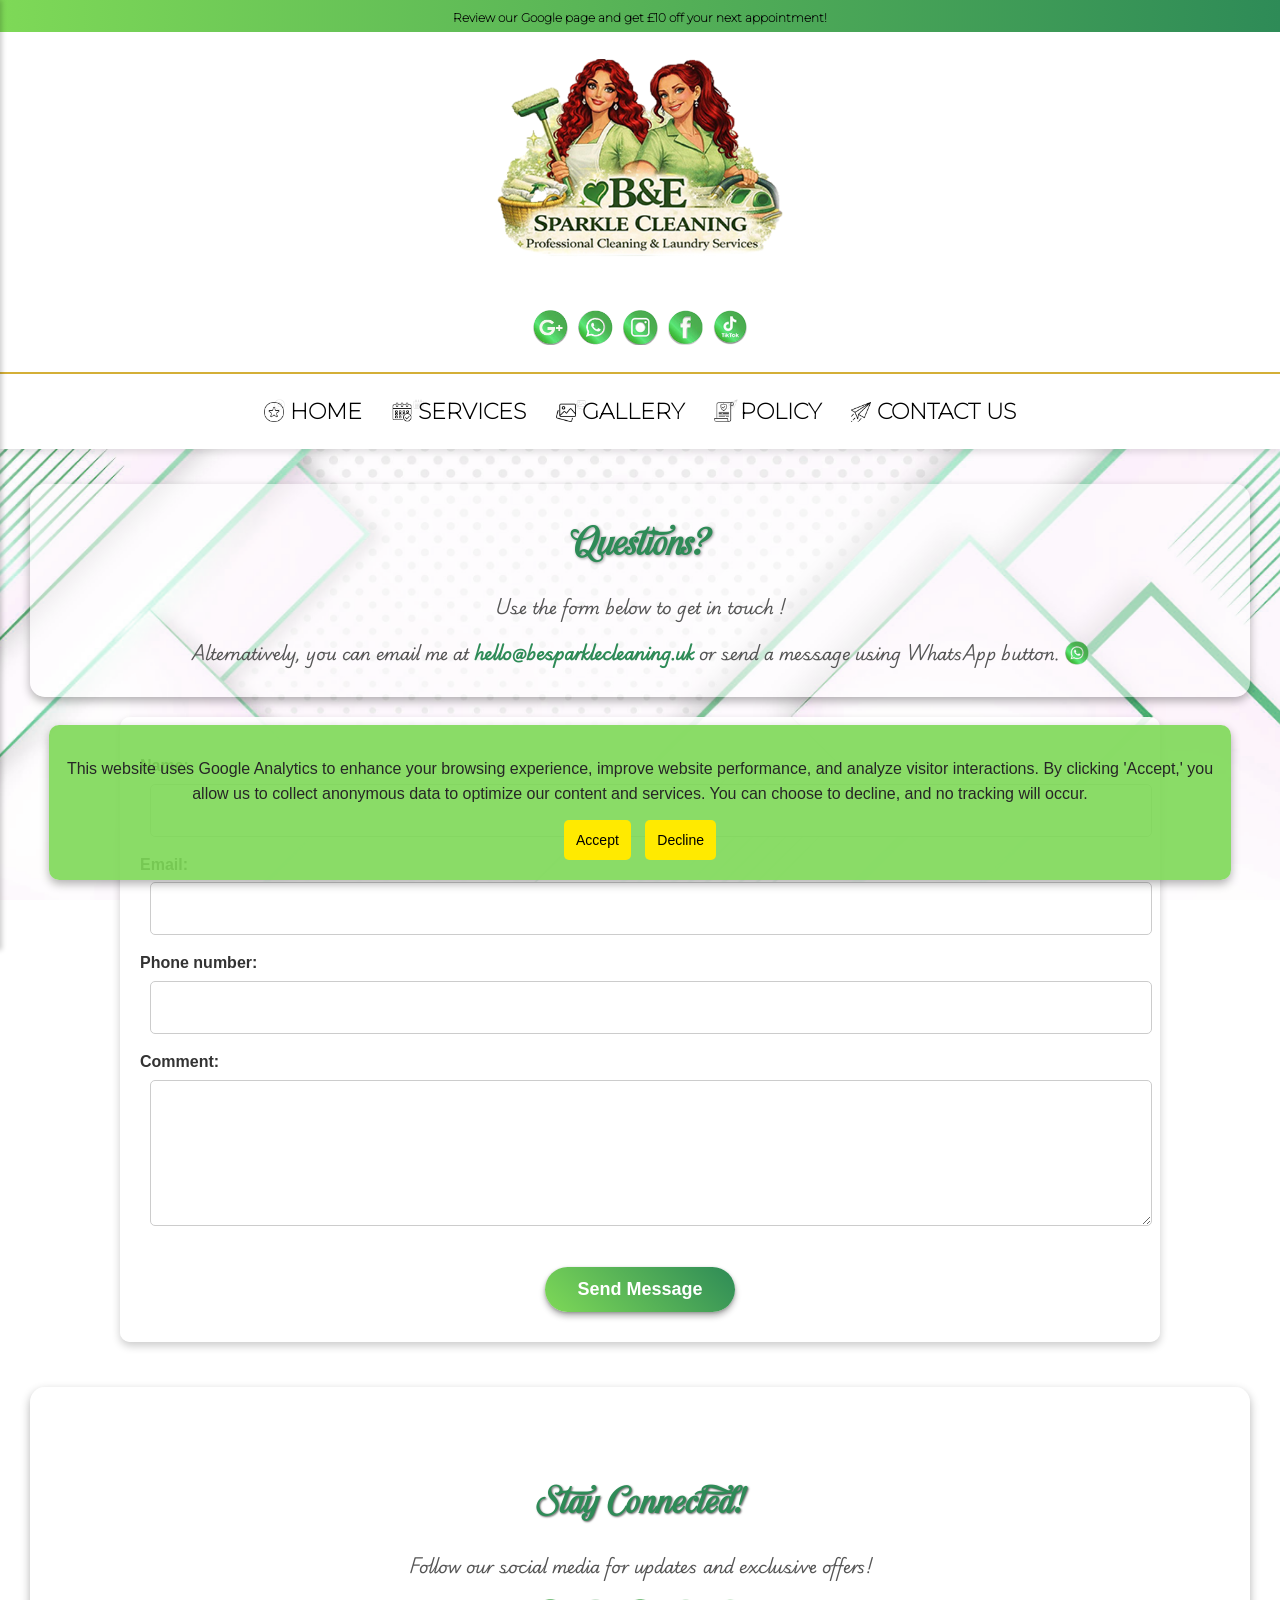
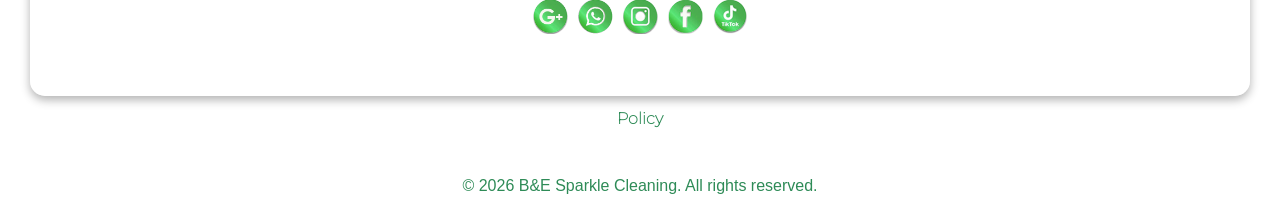
==== commit 21837bd6: "Update contact.html" ====
--- a/contact.html
+++ b/contact.html
@@ -56,7 +56,7 @@
             <h3 class="curvymax-font">Questions?</h3>
             <p class="play-font">Use the form below to get in touch !</p>
             <p class="play-font">Alternatively, you can email me at 
-                <a href="mailto:hello@storybeauty.co.uk" class="contact-email">hello@storybeauty.co.uk</a> 
+                <a href="mailto:hello@besparklecleaning.uk" class="contact-email">hello@besparklecleaning.uk</a> 
                 or send a message using 
                 <span class="contact-whatsapp">
                     WhatsApp button.
